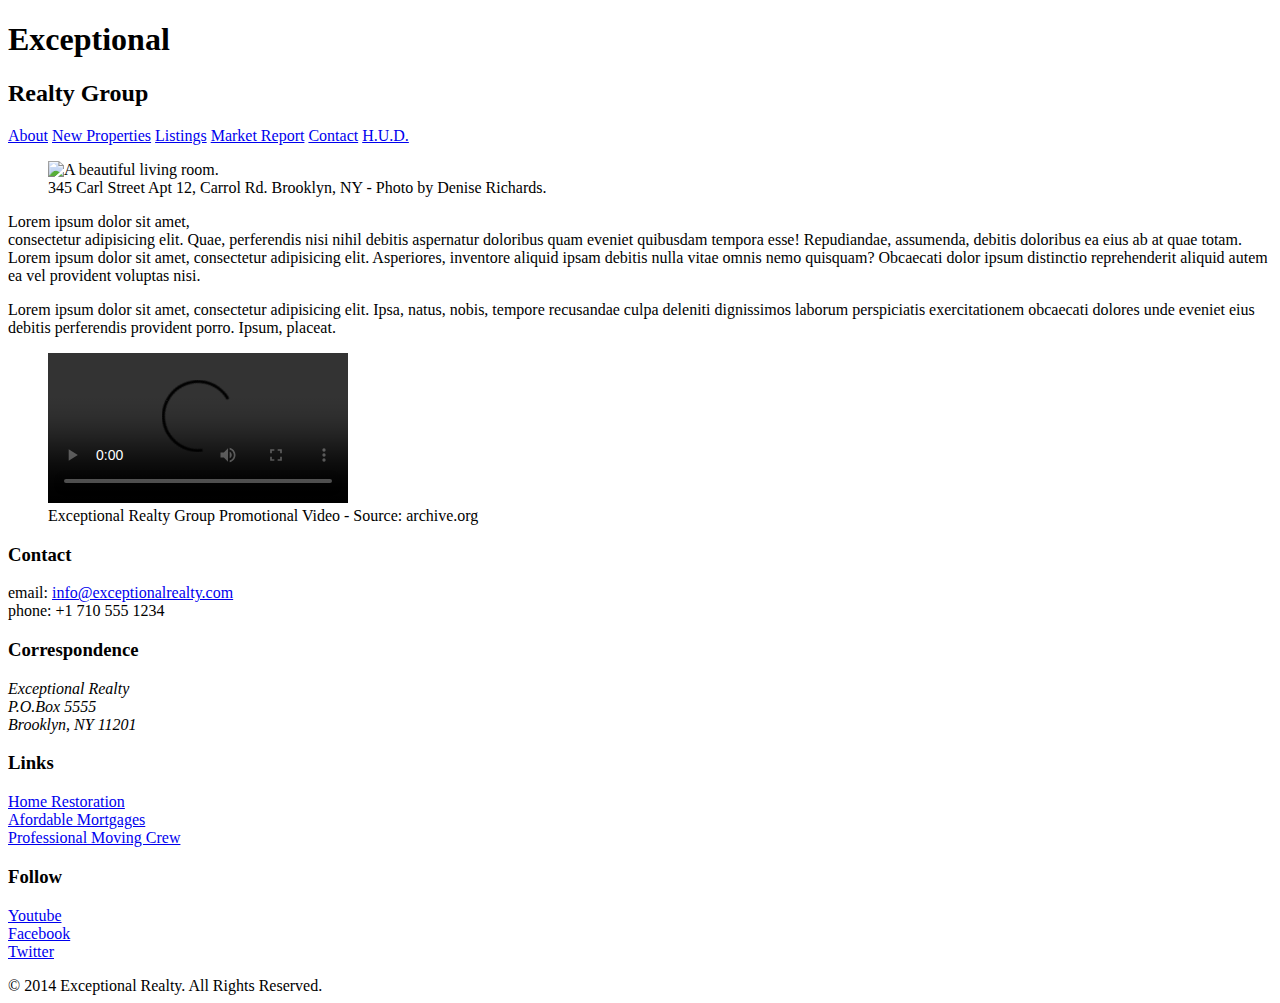
==== index.html @ 14a1eec1 "automatically backed up by learn" ====
<!DOCTYPE html>
<html lang="en">
  <head>
    <meta charset="UTF-8">
    <title>Exceptional Realty Group - Luxury Homes - About</title>
    <link rel="stylesheet" href="css/style.css">
  </head>
  <body>
    <header>
      <!-- logo -->
      <h1>Exceptional</h1>
      <h2>Realty Group</h2>

      <nav>
        <a href="index.html">About</a> <a href="new-properties.html">New Properties</a> <a href="real-estate-listings.html">Listings</a> <a href="market-report.html">Market Report</a> <a href="contact.html">Contact</a> <a href="http://hud.gov" target="_blank">H.U.D.</a>
      </nav>
    </header>

    <section id="featured-property">
      <figure>
        <img src="images/intro-pic.jpg" alt="A beautiful living room." title="Welcome to Exceptional Realty Group">
        <figcaption>345 Carl Street Apt 12, Carrol Rd. Brooklyn, NY - Photo by Denise Richards.</figcaption>
      </figure>

      <p>Lorem ipsum dolor sit amet,<br> consectetur adipisicing elit. Quae, perferendis nisi nihil debitis aspernatur doloribus quam eveniet quibusdam tempora esse! Repudiandae, assumenda, debitis doloribus ea eius ab at quae totam. Lorem ipsum dolor sit amet, consectetur adipisicing elit. Asperiores, inventore aliquid ipsam debitis nulla vitae omnis nemo quisquam? Obcaecati dolor ipsum distinctio reprehenderit aliquid autem ea vel provident voluptas nisi.</p>
      <p>Lorem ipsum dolor sit amet, consectetur adipisicing elit. Ipsa, natus, nobis, tempore recusandae culpa deleniti dignissimos laborum perspiciatis exercitationem obcaecati dolores unde eveniet eius debitis perferendis provident porro. Ipsum, placeat.</p>
    </section>

    <section id="promotional">
      <figure>
        <video controls>
          <source src="videos/real-estate.mp4" type="video/mp4"> 
          <source src="videos/real-estate.ogv" type="video/ogg">
          Your browser does not support HTML5 video. <a href="http://browsehappy.com" target="_blank">Please upgrade your browser</a>.
        </video>
        <figcaption>Exceptional Realty Group Promotional Video - Source: archive.org</figcaption>
      </figure>
    </section>

    <section id="details">
      <div>
        <h3>Contact</h3>
        <p>
          email: <a href="mailto:info@exceptionalrealty.com">info@exceptionalrealty.com</a><br>
          phone: +1 710 555 1234
        </p>
        <h3>Correspondence</h3>
        <address>
          Exceptional Realty<br>
          P.O.Box 5555<br>
          Brooklyn, NY 11201
        </address>
      </div>

      <div>
        <h3>Links</h3>
        <p>
          <a href="#" target="_blank">Home Restoration</a><br>
          <a href="#" target="_blank">Afordable Mortgages</a><br>
          <a href="#" target="_blank">Professional Moving Crew</a>
        </p>
      </div>

      <div>
        <h3>Follow</h3>
        <p>
          <a href="#" target="_blank">Youtube</a><br>
          <a href="#" target="_blank">Facebook</a><br>
          <a href="#" target="_blank">Twitter</a>
        </p>
      </div>
    </section>

    <footer>
      &copy; 2014 Exceptional Realty. All Rights Reserved.
    </footer>

  </body>
</html>
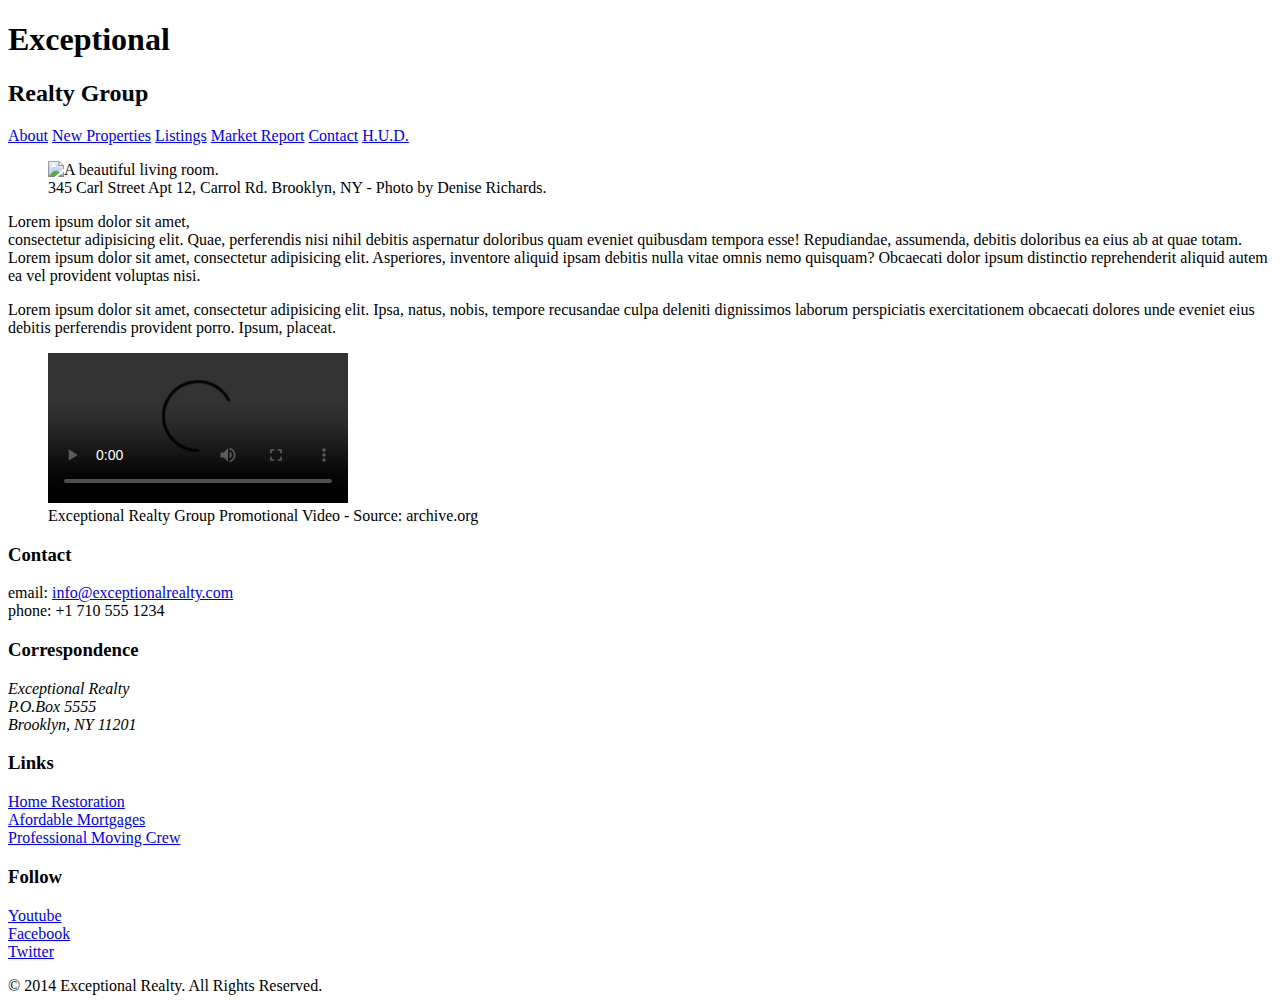
==== commit b0a5b48e: "automatically backed up by learn" ====
--- a/index.html
+++ b/index.html
@@ -3,6 +3,7 @@
   <head>
     <meta charset="UTF-8">
     <title>Exceptional Realty Group - Luxury Homes - About</title>
+    <link rel="stylesheet" href="https://cdnjs.cloudflare.com/ajax/libs/normalize/8.0.0/normalize.min.css">
     <link rel="stylesheet" href="css/style.css">
   </head>
   <body>
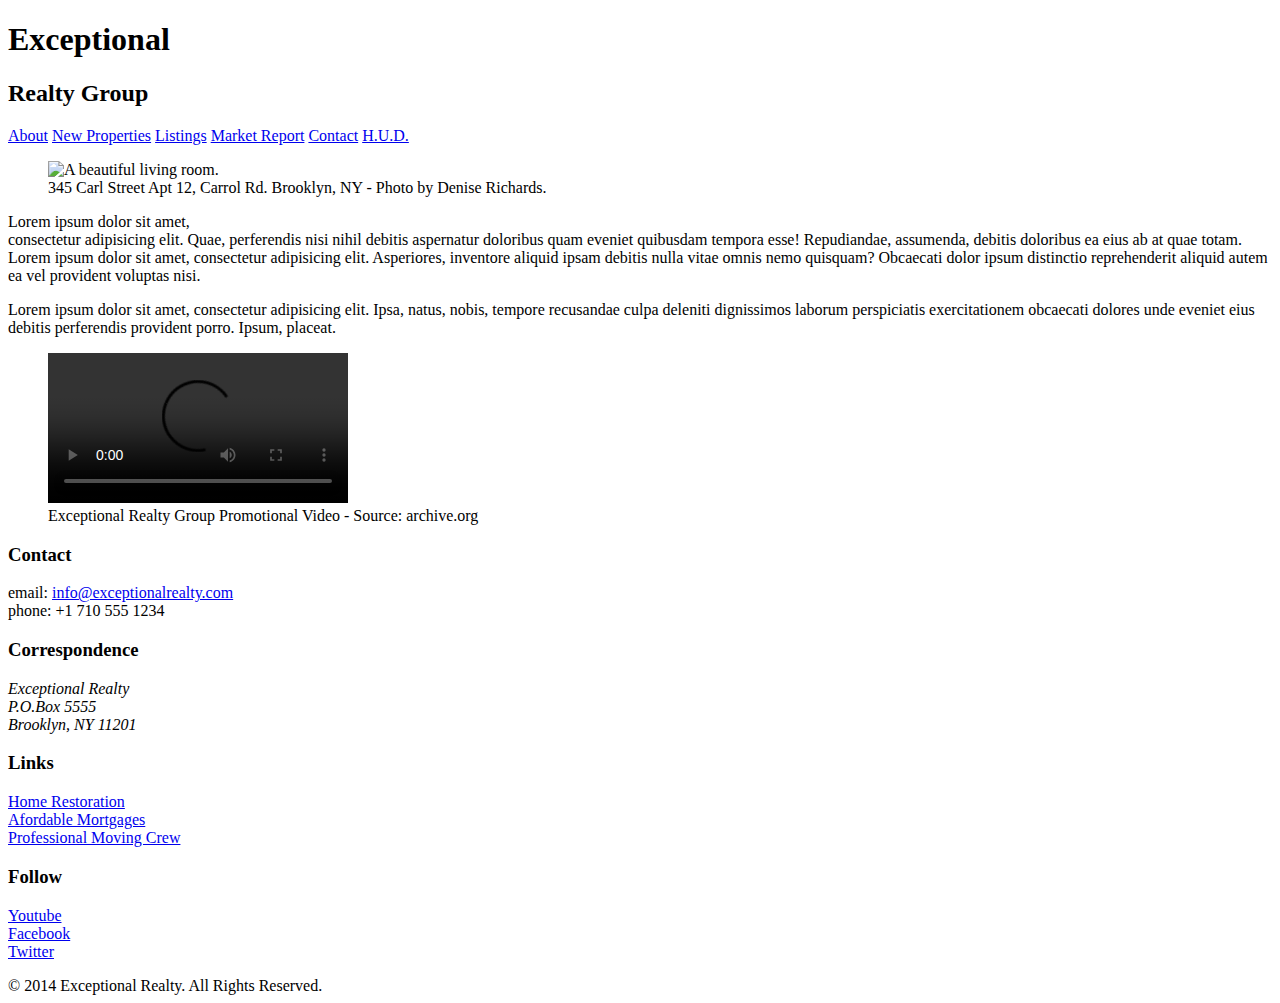
==== commit 2e86af4f: "automatically backed up by learn" ====
--- a/index.html
+++ b/index.html
@@ -5,6 +5,7 @@
     <title>Exceptional Realty Group - Luxury Homes - About</title>
     <link rel="stylesheet" href="https://cdnjs.cloudflare.com/ajax/libs/normalize/8.0.0/normalize.min.css">
     <link rel="stylesheet" href="css/style.css">
+    <script src="https://cdnjs.cloudflare.com/ajax/libs/modernizr/2.8.3/modernizr.min.js"></script>
   </head>
   <body>
     <header>
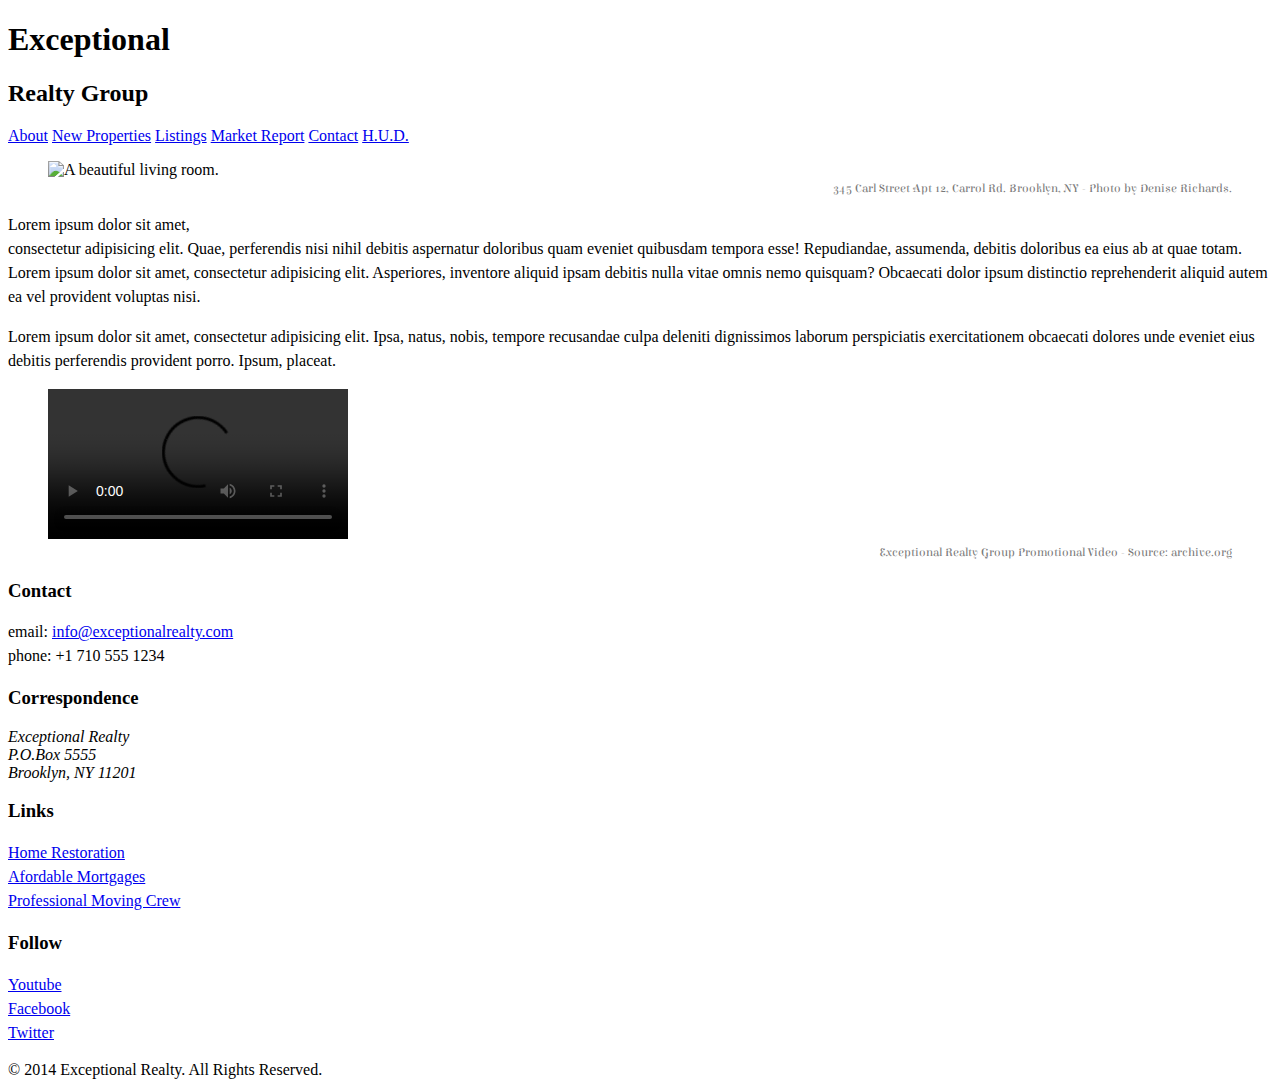
==== commit 6ce4d2a3: "automatically backed up by learn" ====
--- a/index.html
+++ b/index.html
@@ -10,6 +10,7 @@
   <body>
     <header>
       <!-- logo -->
+      <div></div>
       <h1>Exceptional</h1>
       <h2>Realty Group</h2>
 
--- a/css/style.css
+++ b/css/style.css
@@ -0,0 +1,26 @@
+@import url('https://fonts.googleapis.com/css?family=Clicker+Script|Elsie+Swash+Caps');
+
+p {
+  font-size: 16px;
+  line-height: 1.5em;
+}
+
+figcaption {
+  /*font-weight: normal;
+  font-size: 0.75em;
+  line-height: 1.5em;
+  font-family: Georgia, "New Times Roman", serif;*/
+  font: normal 0.75em/1.5em 'Elsie Swash Caps', cursive;
+  color: #777;
+  text-align: right;
+}
+
+.milk-text {
+  font: bold 2.6em 'Elsie Swash Caps', cursive;
+  color: white;
+  text-shadow: 0 2px 3px #000;
+}
+
+#logo {
+  
+}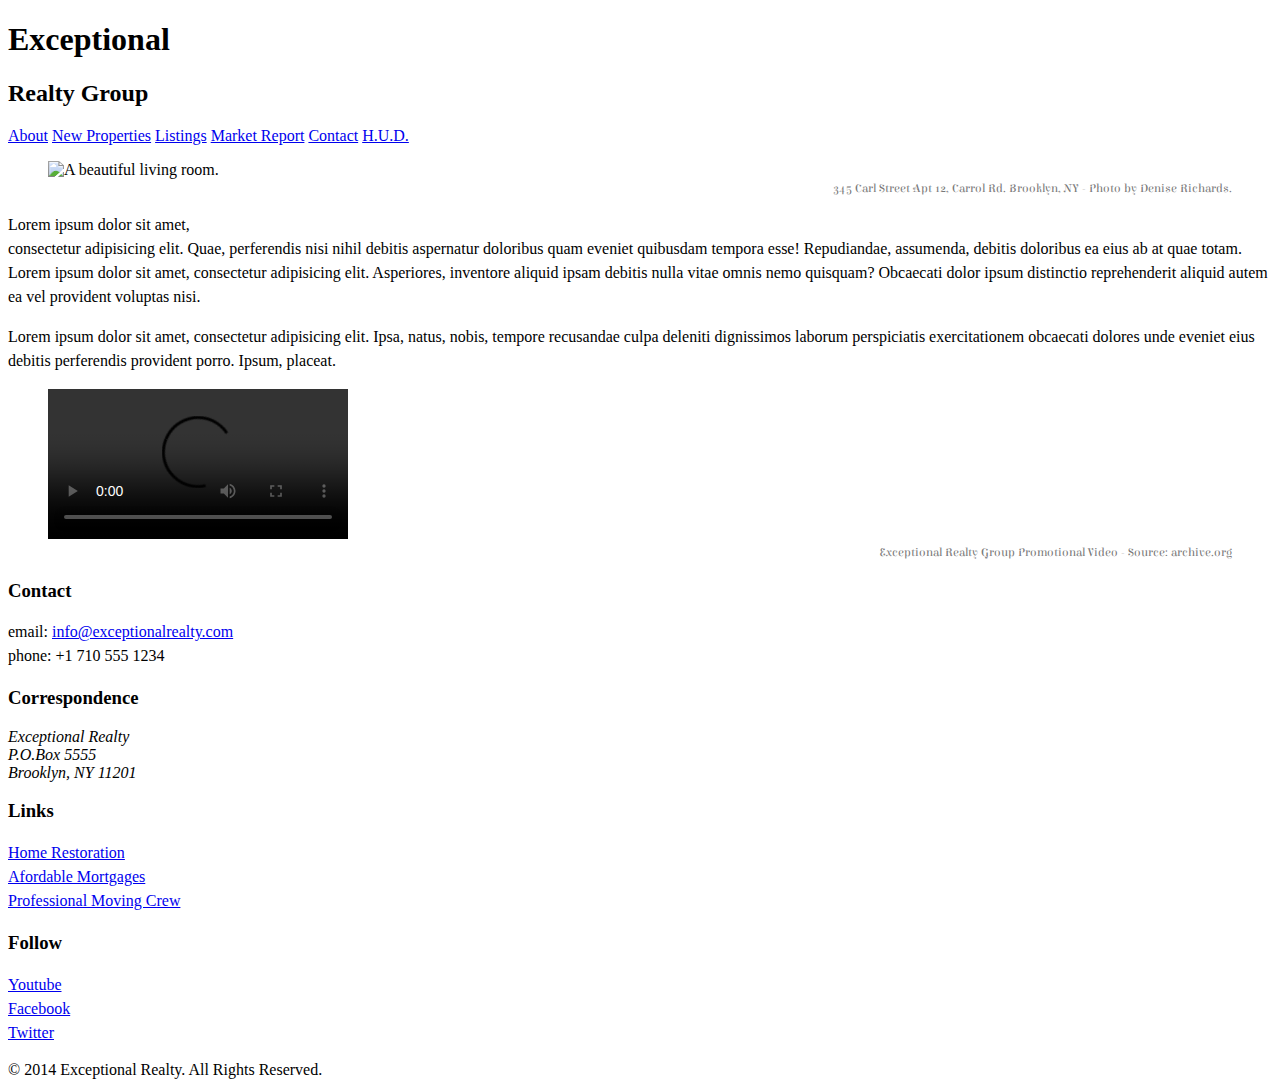
==== commit e71f9b82: "automatically backed up by learn" ====
--- a/index.html
+++ b/index.html
@@ -10,10 +10,11 @@
   <body>
     <header>
       <!-- logo -->
-      <div></div>
-      <h1>Exceptional</h1>
-      <h2>Realty Group</h2>
-
+      <div id="logo">
+        <h1>Exceptional</h1>
+        <h2>Realty Group</h2>
+      </div>
+      
       <nav>
         <a href="index.html">About</a> <a href="new-properties.html">New Properties</a> <a href="real-estate-listings.html">Listings</a> <a href="market-report.html">Market Report</a> <a href="contact.html">Contact</a> <a href="http://hud.gov" target="_blank">H.U.D.</a>
       </nav>
